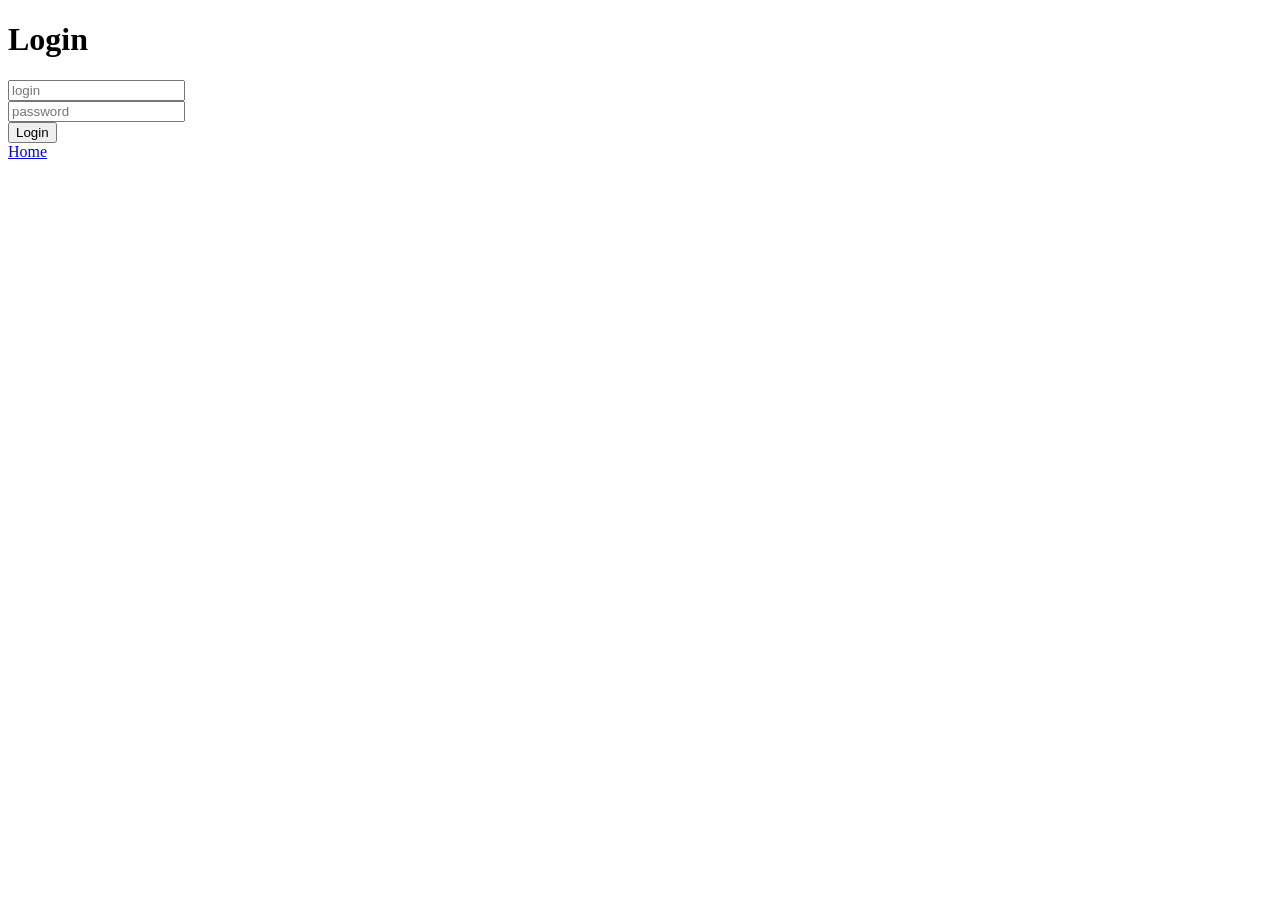
==== templates/login.html @ 31618172 "add templates for login register and home pages" ====
<!DOCTYPE html>
<html>
<head>
    <title>Login</title>
</head>
<body>
    <h1>Login</h1>

    <form method="POST">
        <input name="login" placeholder="login"><br>
        <input name="password" type="password" placeholder="password"><br>
        <button type="submit">Login</button>
    </form>

    <a href="/">Home</a>
</body>
</html>
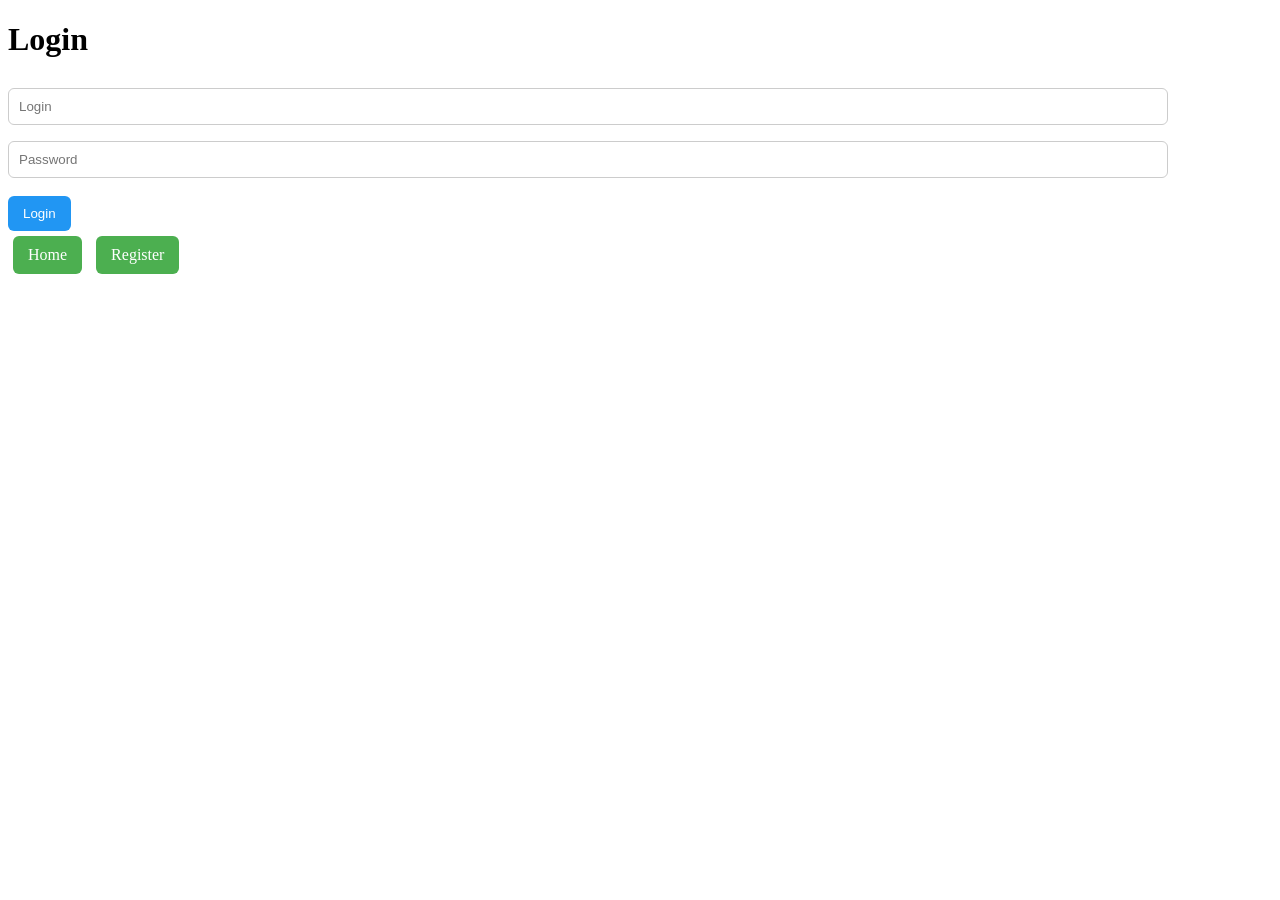
==== commit 7734e93f: "add cookie and design" ====
--- a/templates/login.html
+++ b/templates/login.html
@@ -2,16 +2,24 @@
 <html>
 <head>
     <title>Login</title>
+    <link rel="stylesheet" href="/static/style.css">
 </head>
 <body>
-    <h1>Login</h1>
 
-    <form method="POST">
-        <input name="login" placeholder="login"><br>
-        <input name="password" type="password" placeholder="password"><br>
-        <button type="submit">Login</button>
-    </form>
+<div class="container">
 
-    <a href="/">Home</a>
+<h1>Login</h1>
+
+<form method="POST" action="/login">
+    <input name="login" placeholder="Login" required><br>
+    <input name="password" type="password" placeholder="Password" required><br>
+    <button type="submit">Login</button>
+</form>
+
+<a href="/">Home</a>
+<a href="/register">Register</a>
+
+</div>
+
 </body>
 </html>
--- a/static/style.css
+++ b/static/style.css
@@ -0,0 +1,35 @@
+a {
+    display: inline-block;
+    padding: 10px 15px;
+    margin: 5px;
+    text-decoration: none;
+    background: #4CAF50;
+    color: white;
+    border-radius: 6px;
+}
+
+a:hover {
+    background: #45a049;
+}
+
+button {
+    padding: 10px 15px;
+    margin-top: 10px;
+    background: #2196F3;
+    color: white;
+    border: none;
+    border-radius: 6px;
+    cursor: pointer;
+}
+
+button:hover {
+    background: #1976D2;
+}
+
+input {
+    width: 90%;
+    padding: 10px;
+    margin: 8px 0;
+    border: 1px solid #ccc;
+    border-radius: 6px;
+}
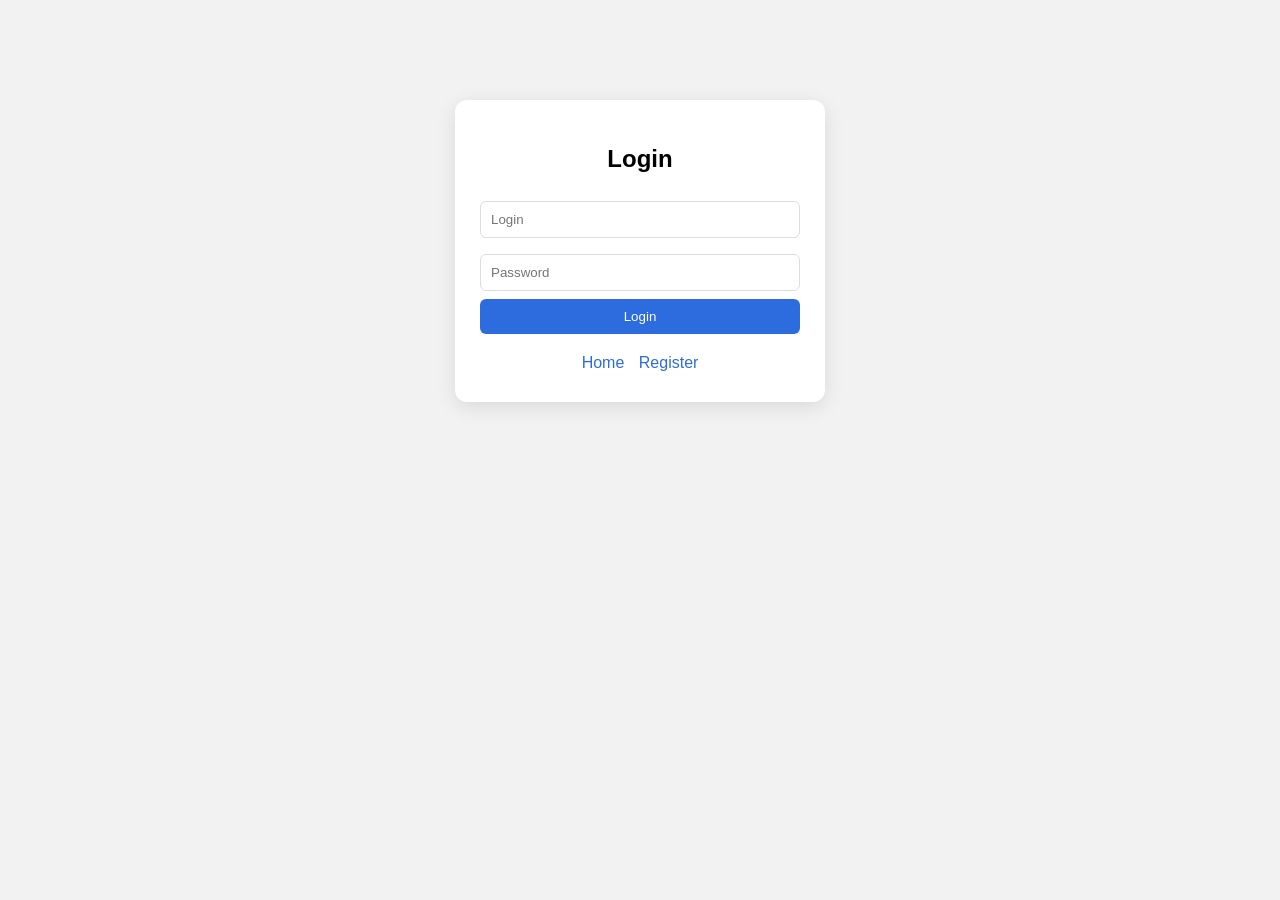
==== commit aa537c36: "fix design" ====
--- a/templates/login.html
+++ b/templates/login.html
@@ -8,16 +8,18 @@
 
 <div class="container">
 
-<h1>Login</h1>
+    <h2>Login</h2>
 
-<form method="POST" action="/login">
-    <input name="login" placeholder="Login" required><br>
-    <input name="password" type="password" placeholder="Password" required><br>
-    <button type="submit">Login</button>
-</form>
+    <form method="POST" action="/login">
+        <input name="login" placeholder="Login" required>
+        <input name="password" type="password" placeholder="Password" required>
+        <button type="submit">Login</button>
+    </form>
 
-<a href="/">Home</a>
-<a href="/register">Register</a>
+    <div class="nav">
+        <a href="/">Home</a>
+        <a href="/register">Register</a>
+    </div>
 
 </div>
 
--- a/static/style.css
+++ b/static/style.css
@@ -1,21 +1,35 @@
-a {
-    display: inline-block;
-    padding: 10px 15px;
-    margin: 5px;
-    text-decoration: none;
-    background: #4CAF50;
-    color: white;
-    border-radius: 6px;
+body {
+    font-family: Arial, sans-serif;
+    background: #f2f2f2;
+    margin: 0;
 }
 
-a:hover {
-    background: #45a049;
+/* центр всей страницы */
+.container {
+    width: 320px;
+    margin: 100px auto;
+    background: white;
+    padding: 25px;
+    border-radius: 12px;
+    box-shadow: 0 5px 20px rgba(0,0,0,0.1);
+    text-align: center;
 }
 
+/* инпуты */
+input {
+    width: 100%;
+    padding: 10px;
+    margin: 8px 0;
+    border: 1px solid #ddd;
+    border-radius: 6px;
+    box-sizing: border-box;
+}
+
+/* кнопка */
 button {
-    padding: 10px 15px;
-    margin-top: 10px;
-    background: #2196F3;
+    width: 100%;
+    padding: 10px;
+    background: #2d6cdf;
     color: white;
     border: none;
     border-radius: 6px;
@@ -23,13 +37,21 @@
 }
 
 button:hover {
-    background: #1976D2;
+    background: #1f56c2;
 }
 
-input {
-    width: 90%;
-    padding: 10px;
-    margin: 8px 0;
-    border: 1px solid #ccc;
-    border-radius: 6px;
+/* ссылки */
+.nav {
+    margin-top: 15px;
+}
+
+.nav a {
+    display: inline-block;
+    margin: 5px;
+    color: #2d6cdf;
+    text-decoration: none;
+}
+
+.nav a:hover {
+    text-decoration: underline;
 }
